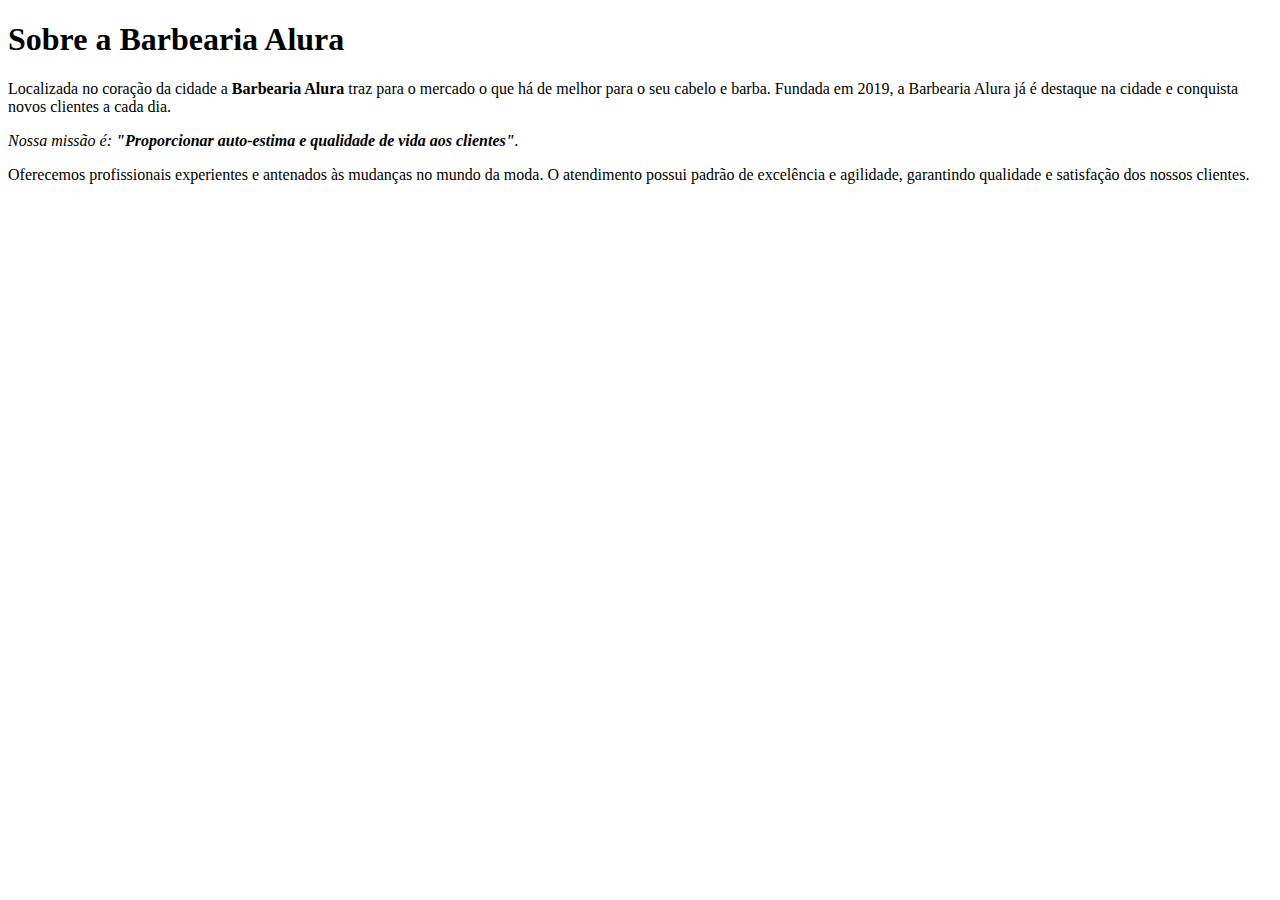
==== index.html @ f3b603ae "Add files via upload" ====
<!DOCTYPE html>
<html lang="pt-br">
     
     <head>
          <meta charset="UTF-8">
          <title>Barbearia Alura</title>
     </head>
     
     <body>

     
     <h1>Sobre a Barbearia Alura</h1>

    <p>Localizada no coração da cidade a <strong>Barbearia Alura</strong> traz para o mercado o que há de melhor para o seu cabelo e barba. Fundada em 2019, a Barbearia Alura já é destaque na cidade e conquista novos clientes a cada dia.</p>

    <p><em>Nossa missão é: <strong>"Proporcionar auto-estima e qualidade de vida aos clientes"</strong>.</em></p>

    <p>Oferecemos profissionais experientes e antenados às mudanças no mundo da moda. O atendimento possui padrão de excelência e agilidade, garantindo qualidade e satisfação dos nossos clientes.</p>
</html>
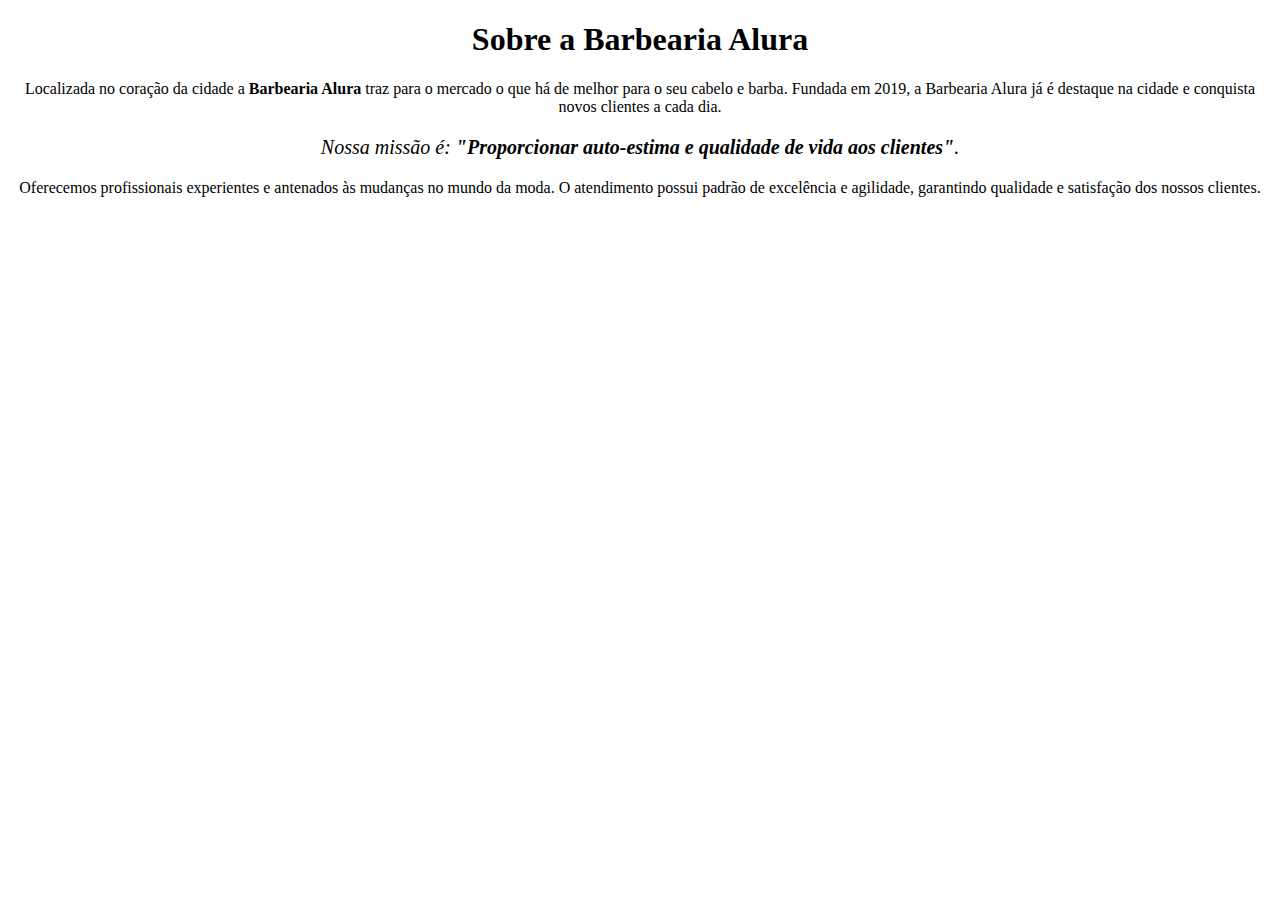
==== commit 67a2e1c2: "Add files via upload" ====
--- a/index.html
+++ b/index.html
@@ -4,16 +4,22 @@
      <head>
           <meta charset="UTF-8">
           <title>Barbearia Alura</title>
+
+          <style>
+          	  p{
+          	  	  text-align: center
+          	  }
+          </style>
+
      </head>
+         
+     <body>
      
-     <body>
+       <h1 style="text-align: center">Sobre a Barbearia Alura</h1>
 
-     
-     <h1>Sobre a Barbearia Alura</h1>
+       <p>Localizada no coração da cidade a <strong>Barbearia Alura</strong> traz para o mercado o que há de melhor para o seu cabelo e barba. Fundada em 2019, a Barbearia Alura já é destaque na cidade e conquista novos clientes a cada dia.</p>
+       <p style="font-size: 20px"><em>Nossa missão é: <strong>"Proporcionar auto-estima e qualidade de vida aos clientes"</strong>.</em></p>
 
-    <p>Localizada no coração da cidade a <strong>Barbearia Alura</strong> traz para o mercado o que há de melhor para o seu cabelo e barba. Fundada em 2019, a Barbearia Alura já é destaque na cidade e conquista novos clientes a cada dia.</p>
-
-    <p><em>Nossa missão é: <strong>"Proporcionar auto-estima e qualidade de vida aos clientes"</strong>.</em></p>
-
-    <p>Oferecemos profissionais experientes e antenados às mudanças no mundo da moda. O atendimento possui padrão de excelência e agilidade, garantindo qualidade e satisfação dos nossos clientes.</p>
-</html>
+       <p>Oferecemos profissionais experientes e antenados às mudanças no mundo da moda. O atendimento possui padrão de excelência e agilidade, garantindo qualidade e satisfação dos nossos clientes.</p>
+    </body>
+</html>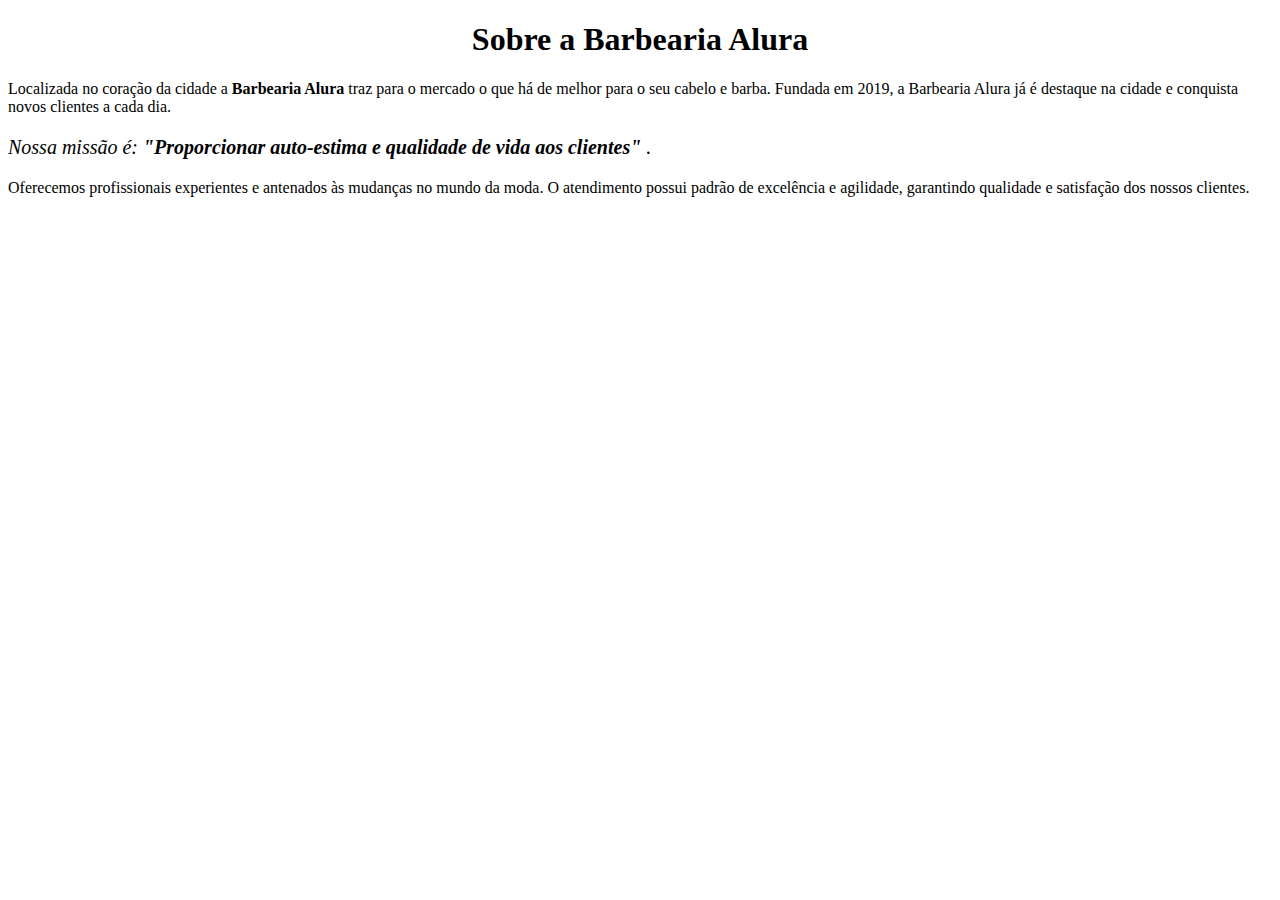
==== commit 4b603d52: "Add files via upload" ====
--- a/index.html
+++ b/index.html
@@ -1,25 +1,24 @@
 <!DOCTYPE html>
 <html lang="pt-br">
      
-     <head>
-          <meta charset="UTF-8">
-          <title>Barbearia Alura</title>
+ <head>
+    <meta charset="UTF-8">
+    <title>Barbearia Alura</title>
+    <link rel="stylesheet" href="style.css">
+          
+    <style>
 
-          <style>
-          	  p{
-          	  	  text-align: center
-          	  }
-          </style>
+    </style>
+    </head>
+         
+  <body>
+     
+    <h1 style="text-align: center;">Sobre a Barbearia Alura</h1>
 
-     </head>
-         
-     <body>
-     
-       <h1 style="text-align: center">Sobre a Barbearia Alura</h1>
+    <p>Localizada no coração da cidade a <strong>Barbearia Alura</strong> traz para o mercado o que há de melhor para o seu cabelo e barba. Fundada em 2019, a Barbearia Alura já é destaque na cidade e conquista novos clientes a cada dia.</p>
 
-       <p>Localizada no coração da cidade a <strong>Barbearia Alura</strong> traz para o mercado o que há de melhor para o seu cabelo e barba. Fundada em 2019, a Barbearia Alura já é destaque na cidade e conquista novos clientes a cada dia.</p>
-       <p style="font-size: 20px"><em>Nossa missão é: <strong>"Proporcionar auto-estima e qualidade de vida aos clientes"</strong>.</em></p>
+    <p style="font-size: 20px"><em>Nossa missão é: <strong>"Proporcionar auto-estima e qualidade de vida aos clientes"</strong> . </em></p>
 
-       <p>Oferecemos profissionais experientes e antenados às mudanças no mundo da moda. O atendimento possui padrão de excelência e agilidade, garantindo qualidade e satisfação dos nossos clientes.</p>
-    </body>
+    <p>Oferecemos profissionais experientes e antenados às mudanças no mundo da moda. O atendimento possui padrão de excelência e agilidade, garantindo qualidade e satisfação dos nossos clientes.</p>
+  </body>
 </html>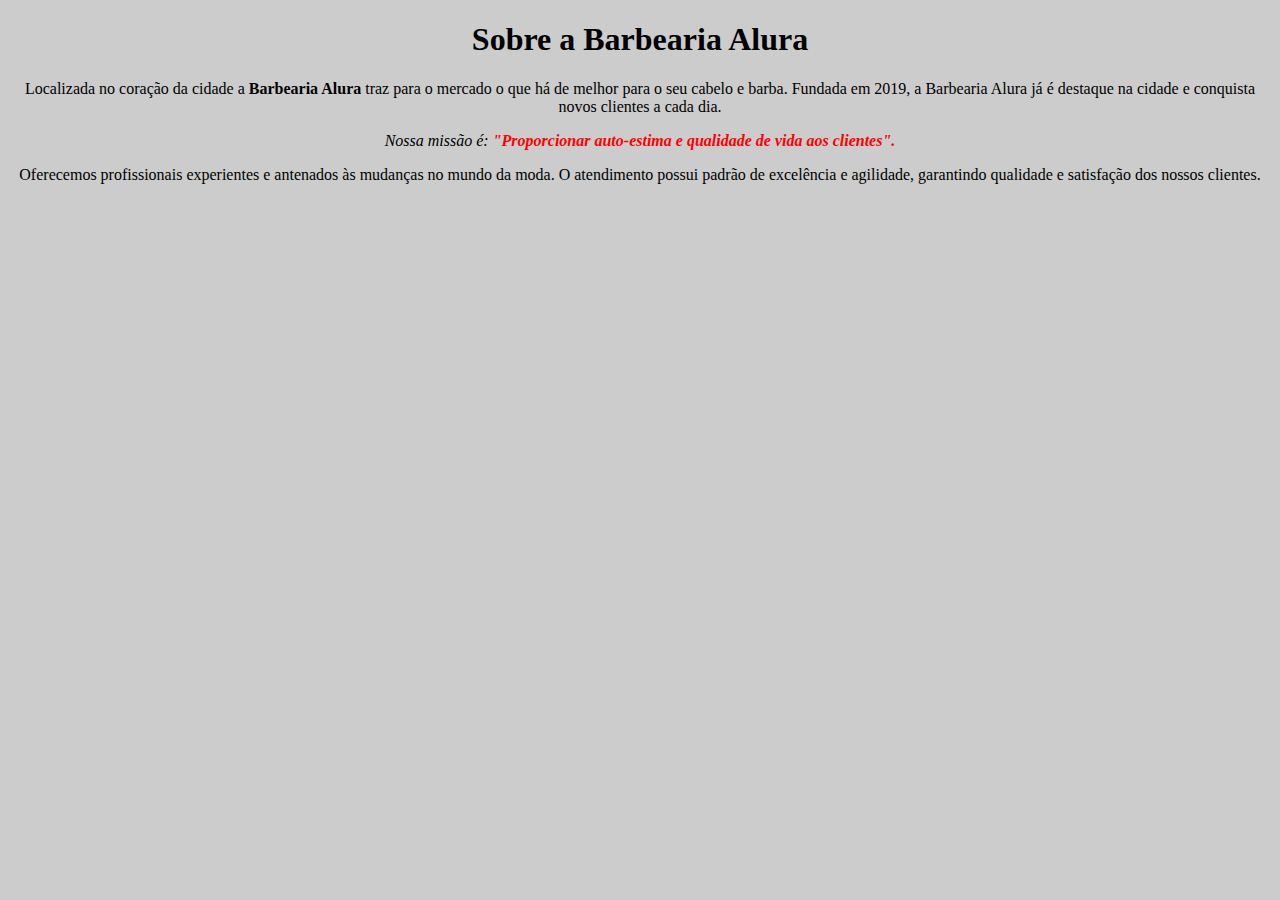
==== commit 7d6bcd07: "Add files via upload" ====
--- a/index.html
+++ b/index.html
@@ -1,24 +1,25 @@
 <!DOCTYPE html>
 <html lang="pt-br">
+    <head>
+        <meta charset="UTF-8">
+        <title>Barbearia Alura</title>
+        <link rel="stylesheet" href="style.css">
+
+
+        <style>
+
+        </style>
+ 
+    </head>
+<body>
      
- <head>
-    <meta charset="UTF-8">
-    <title>Barbearia Alura</title>
-    <link rel="stylesheet" href="style.css">
-          
-    <style>
 
-    </style>
-    </head>
-         
-  <body>
-     
-    <h1 style="text-align: center;">Sobre a Barbearia Alura</h1>
+        <h1>Sobre a Barbearia Alura</h1>
 
     <p>Localizada no coração da cidade a <strong>Barbearia Alura</strong> traz para o mercado o que há de melhor para o seu cabelo e barba. Fundada em 2019, a Barbearia Alura já é destaque na cidade e conquista novos clientes a cada dia.</p>
 
-    <p style="font-size: 20px"><em>Nossa missão é: <strong>"Proporcionar auto-estima e qualidade de vida aos clientes"</strong> . </em></p>
+    <p id="missao" ><em>Nossa missão é:<strong> "Proporcionar auto-estima e qualidade de vida aos clientes".</strong></em></p>
 
     <p>Oferecemos profissionais experientes e antenados às mudanças no mundo da moda. O atendimento possui padrão de excelência e agilidade, garantindo qualidade e satisfação dos nossos clientes.</p>
-  </body>
+    </body>
 </html>--- a/style.css
+++ b/style.css
@@ -0,0 +1,22 @@
+body {
+   
+   background: #CCCCCC
+ }
+
+ h1 {
+
+  text-align: center;
+ }
+
+
+p{
+     text-align: center;
+}
+
+#missao {
+font-size: : 20px;
+}
+ 
+em strong {
+   color: #FF0000;
+}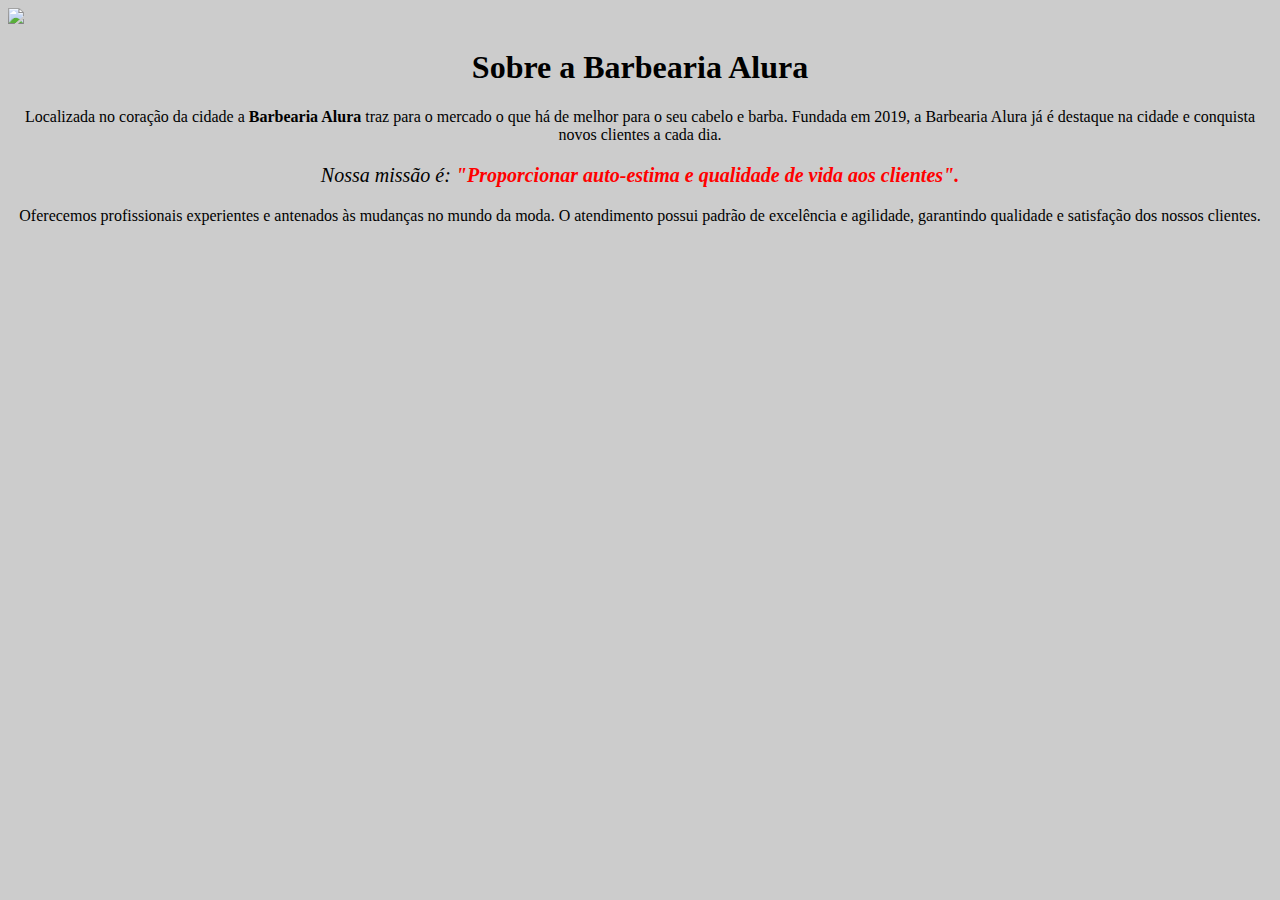
==== commit eb958f6c: "Add files via upload" ====
--- a/index.html
+++ b/index.html
@@ -4,15 +4,10 @@
         <meta charset="UTF-8">
         <title>Barbearia Alura</title>
         <link rel="stylesheet" href="style.css">
+        </head>
 
-
-        <style>
-
-        </style>
- 
-    </head>
-<body>
-     
+    <body>
+    <img src="banner.jpg">
 
         <h1>Sobre a Barbearia Alura</h1>
 
--- a/style.css
+++ b/style.css
@@ -1,22 +1,19 @@
-body {
-   
-   background: #CCCCCC
+body {   
+    background: #CCCCCC
  }
 
- h1 {
+h1 {
+    text-align: center
+}
 
-  text-align: center;
+p {
+   text-align: center;
  }
 
+ #missao {
+      font-size: 20px;
+ }
 
-p{
-     text-align: center;
-}
-
-#missao {
-font-size: : 20px;
-}
- 
 em strong {
    color: #FF0000;
-}+}
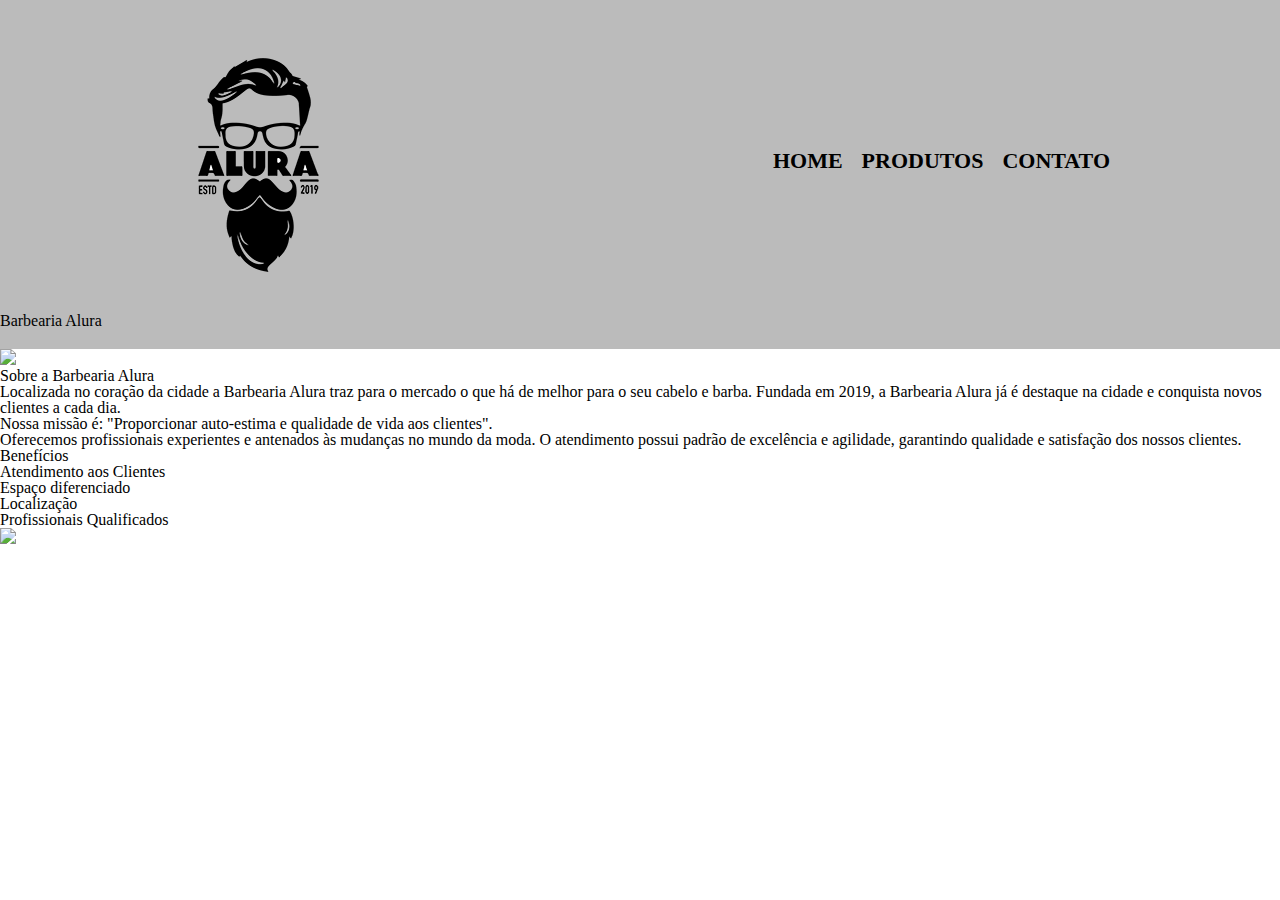
==== commit 3e60f5d9: "Add files via upload" ====
--- a/index.html
+++ b/index.html
@@ -1,20 +1,55 @@
-<!DOCTYPE html>
-<html lang="pt-br">
-    <head>
-        <meta charset="UTF-8">
-        <title>Barbearia Alura</title>
-        <link rel="stylesheet" href="style.css">
-        </head>
-
-    <body>
-    <img src="banner.jpg">
-
-        <h1>Sobre a Barbearia Alura</h1>
-
-    <p>Localizada no coração da cidade a <strong>Barbearia Alura</strong> traz para o mercado o que há de melhor para o seu cabelo e barba. Fundada em 2019, a Barbearia Alura já é destaque na cidade e conquista novos clientes a cada dia.</p>
-
-    <p id="missao" ><em>Nossa missão é:<strong> "Proporcionar auto-estima e qualidade de vida aos clientes".</strong></em></p>
-
-    <p>Oferecemos profissionais experientes e antenados às mudanças no mundo da moda. O atendimento possui padrão de excelência e agilidade, garantindo qualidade e satisfação dos nossos clientes.</p>
-    </body>
-</html>+<!DOCTYPE html>
+<html lang="pt-br">
+	<head>
+		<meta charset="UTF-8">
+		<title>Barbearia Alura</title>
+		<link rel="stylesheet" href="reset.css">
+		<link rel="stylesheet" href="style.css">
+	</head>
+
+	<body>
+
+		<header>
+			<header>
+				<div class="caixa">
+					<h1><img src="logo.png"></h1>
+
+					<nav>
+						<ul>
+							<li><a href="index.html">Home</a></li>
+							<li><a href="produtos.html">Produtos</a></li>
+							<li><a href="contato.html">Contato</a></li>
+						</ul>
+					</nav>
+				</div>
+			</header>
+				<h1 class="titulo-principal">Barbearia Alura</h1>
+		</header>
+
+		<img id="banner" src="banner.jpg">
+
+		<div class="principal">
+			<h2 class="titulo-centralizado">Sobre a Barbearia Alura</h2>
+
+			<p>Localizada no coração da cidade a <strong>Barbearia Alura</strong> traz para o mercado o que há de melhor para o seu cabelo e barba. Fundada em 2019, a Barbearia Alura já é destaque na cidade e conquista novos clientes a cada dia.</p>
+
+			<p id="missao"><em>Nossa missão é: <strong>"Proporcionar auto-estima e qualidade de vida aos clientes"</strong>.</em></p>
+
+			<p>Oferecemos profissionais experientes e antenados às mudanças no mundo da moda. O atendimento possui padrão de excelência e agilidade, garantindo qualidade e satisfação dos nossos clientes.</p>
+		</div>
+
+		<div class="beneficios">
+			<h3 class="titulo-centralizado">Benefícios</h3>
+
+			<ul>
+				<li class="itens">Atendimento aos Clientes</li>
+				<li class="itens">Espaço diferenciado</li>
+				<li class="itens">Localização</li>
+				<li class="itens">Profissionais Qualificados</li>
+			</ul>
+
+			<img src="beneficios.jpg" class="imagembeneficios">
+		</div>
+
+	</body>
+</html>
--- a/style.css
+++ b/style.css
@@ -1,19 +1,150 @@
-body {   
-    background: #CCCCCC
- }
-
-h1 {
-    text-align: center
-}
-
-p {
-   text-align: center;
- }
-
- #missao {
-      font-size: 20px;
- }
-
-em strong {
-   color: #FF0000;
-}
+header {
+	background: #BBBBBB;
+	padding: 20px 0;
+}
+
+.caixa {
+	position: relative;
+	width: 940px;
+	margin: 0 auto;
+}
+
+nav {
+	position: absolute;
+	top: 110px;
+	right: 0;
+}
+
+nav li {
+	display: inline;
+	margin: 0 0 0 15px;
+}
+
+nav a {
+	text-transform: uppercase;
+	color: #000000;
+	font-weight: bold;
+	font-size: 22px;
+	text-decoration: none;
+}
+
+nav a:hover {
+	color: #C78C19;
+	text-decoration: underline;
+}
+
+.produtos {
+	width: 940px;
+	margin: 0 auto;
+	padding: 50px 0;
+}
+
+.produtos li {
+	display: inline-block;
+	text-align: center;
+	width: 30%;
+	vertical-align: top;
+	margin: 0 1.5%;
+	padding: 30px 20px;
+	box-sizing: border-box;
+	border: 2px solid #000000;
+	border-radius: 10px;
+}
+
+.produtos li:hover {
+	border-color: #C78C19;
+}
+
+.produtos li:active {
+	border-color: #088C19;	
+}
+
+.produtos li:hover h2 {
+	font-size: 34px;
+}
+
+.produtos h2 {
+	font-size: 30px;
+	font-weight: bold;
+}
+
+.produto-descricao {
+	font-size: 18px;
+}
+
+.produto-preco {
+	font-size: 22px;
+	font-weight: bold;
+	margin-top: 10px;
+}
+
+footer {
+	text-align: center;
+	background: url("bg.jpg");
+	padding: 40px 0;
+}
+
+.copyright {
+	color: #FFFFFF;
+	font-size: 13px;
+	margin: 20px 0 0;
+}
+
+main {
+	width: 940px;
+	margin: 0 auto;
+}
+
+form {
+	margin: 40px 0;
+}
+
+form label, form legend {
+	display:block;
+	font-size: 20px;
+	margin: 0 0 10px;
+}
+
+.input-padrao {
+	display: block;
+	margin: 0 0 20px;
+	padding: 10px 25px;
+	width: 50%;
+}
+
+.checkbox {
+	margin: 20px 0;
+}
+
+.enviar {
+	width:40%;
+	padding: 15px 0;
+	background: orange;
+	color: white;
+	font-weight: bold;
+	font-size: 18px;
+	border: none;
+	border-radius: 5px;
+	transition: 1s all;
+	cursor: pointer;
+}
+
+.enviar:hover {
+	background: darkorange;
+	transform: scale(1.2);
+}
+
+table {
+	margin: 20px 0 40px;
+}
+
+thead {
+	background: #555555;
+	color: white;
+	font-weight: bold;
+}
+
+td, th {
+	border: 1px solid #000000;
+	padding: 8px 15px;
+}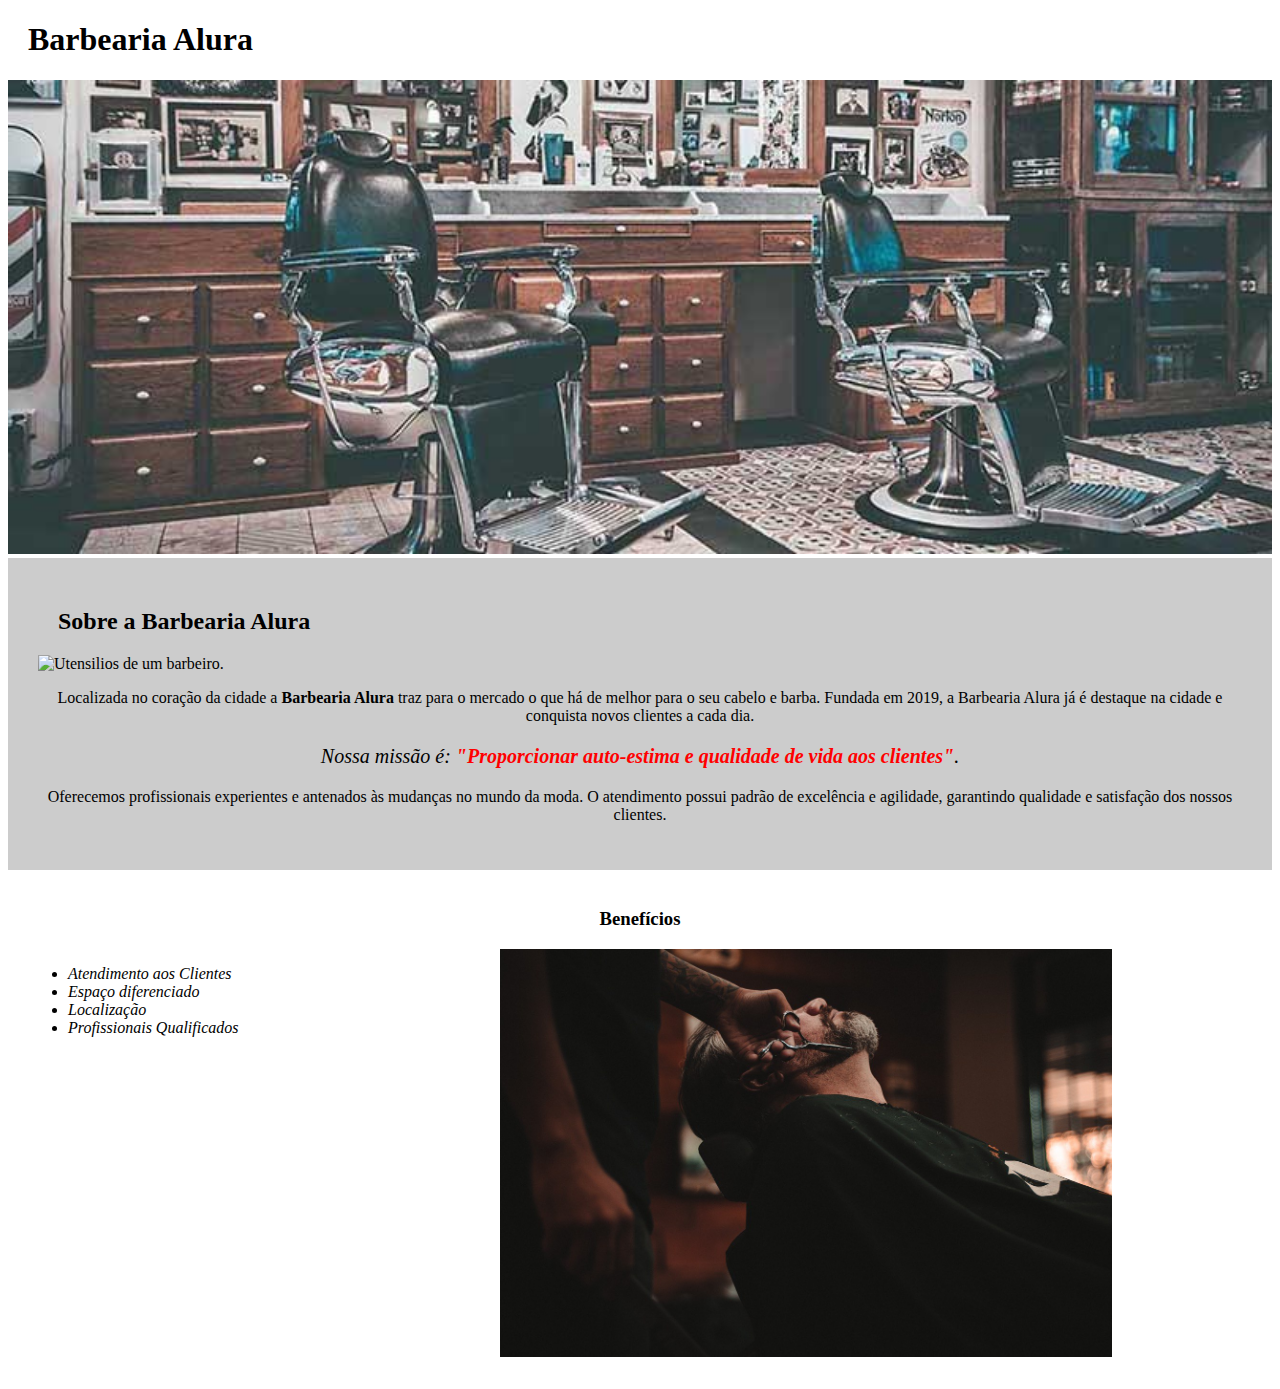
==== commit 092f6849: "Add files via upload" ====
--- a/index.html
+++ b/index.html
@@ -3,33 +3,20 @@
 	<head>
 		<meta charset="UTF-8">
 		<title>Barbearia Alura</title>
-		<link rel="stylesheet" href="reset.css">
-		<link rel="stylesheet" href="style.css">
+		<link rel="stylesheet" href="style-home.css">
 	</head>
 
 	<body>
-
 		<header>
-			<header>
-				<div class="caixa">
-					<h1><img src="logo.png"></h1>
-
-					<nav>
-						<ul>
-							<li><a href="index.html">Home</a></li>
-							<li><a href="produtos.html">Produtos</a></li>
-							<li><a href="contato.html">Contato</a></li>
-						</ul>
-					</nav>
-				</div>
-			</header>
-				<h1 class="titulo-principal">Barbearia Alura</h1>
+			<h1 class="titulo-principal">Barbearia Alura</h1>
 		</header>
 
 		<img id="banner" src="banner.jpg">
 
 		<div class="principal">
-			<h2 class="titulo-centralizado">Sobre a Barbearia Alura</h2>
+			<h2 class="titulo-principal">Sobre a Barbearia Alura</h2>
+
+			<img class="utensilios" src="utensilios.jpg" alt="Utensilios de um barbeiro.">
 
 			<p>Localizada no coração da cidade a <strong>Barbearia Alura</strong> traz para o mercado o que há de melhor para o seu cabelo e barba. Fundada em 2019, a Barbearia Alura já é destaque na cidade e conquista novos clientes a cada dia.</p>
 
--- a/style-home.css
+++ b/style-home.css
@@ -0,0 +1,48 @@
+#banner {
+	width:100%;
+}
+
+.principal{
+	background: #CCCCCC;
+	padding: 30px;
+}
+
+.titulo-principal {
+	padding-left: 20px;
+}
+
+.titulo-centralizado {
+	text-align: center
+}
+
+p {
+	text-align: center;
+}
+
+#missao {
+	font-size: 20px
+}
+
+em strong {
+	color: #FF0000;
+}
+
+.itens {
+	font-style: italic
+}
+
+.beneficios {
+	background: #FFFFFF;
+	padding: 20px;
+}
+
+ul {
+	display: inline-block;
+	vertical-align: top;
+	width: 20%;
+	margin-right: 15%;
+}
+
+.imagembeneficios {
+	width: 50%;
+}